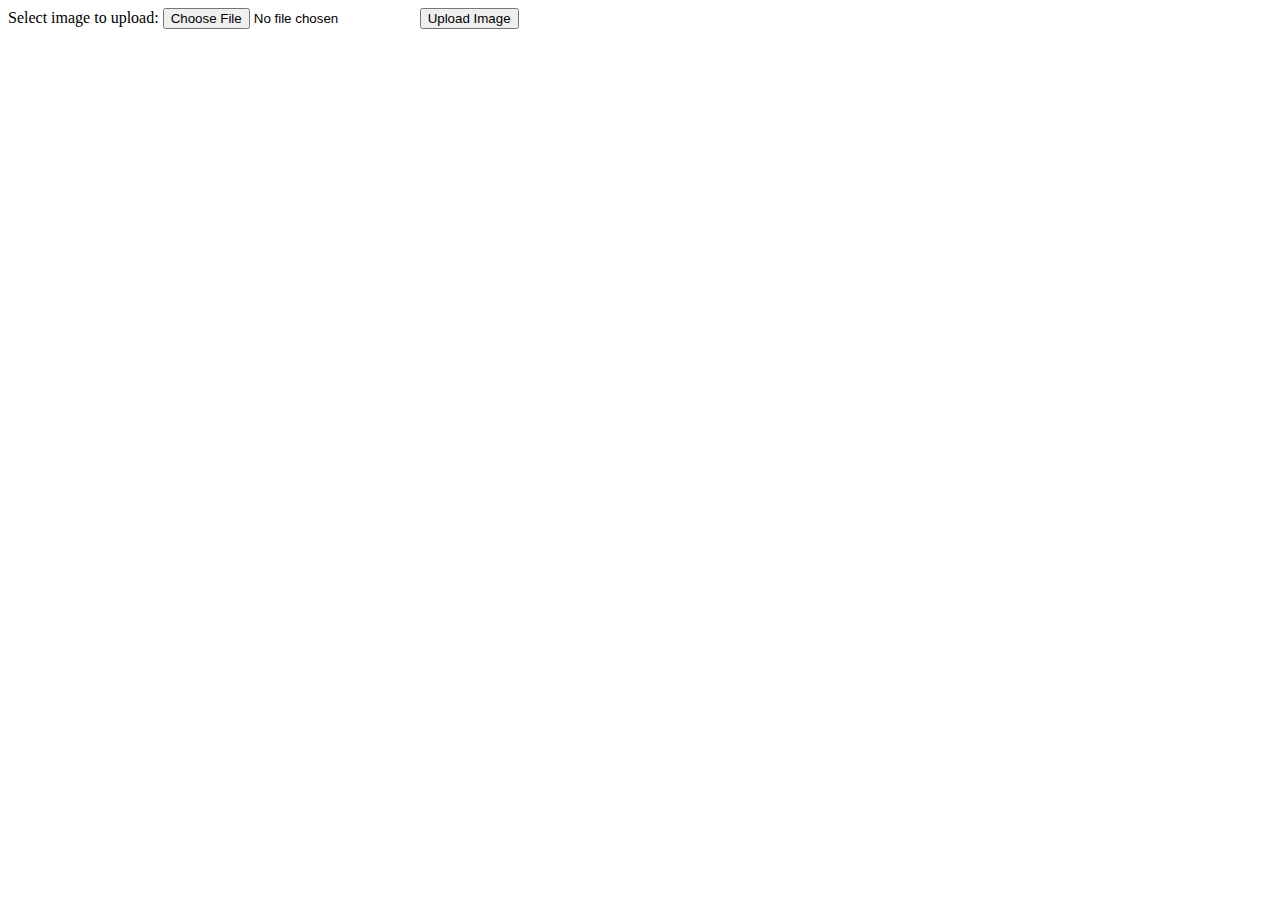
==== upload.html @ 424cd1d3 "commit" ====
<!DOCTYPE html>
<html>
<body>

<form action="upload.php" method="post" enctype="multipart/form-data">
    Select image to upload:
    <input type="file" name="fileToUpload" id="fileToUpload">
    <input type="submit" value="Upload Image" name="submit">
</form>

</body>
</html>
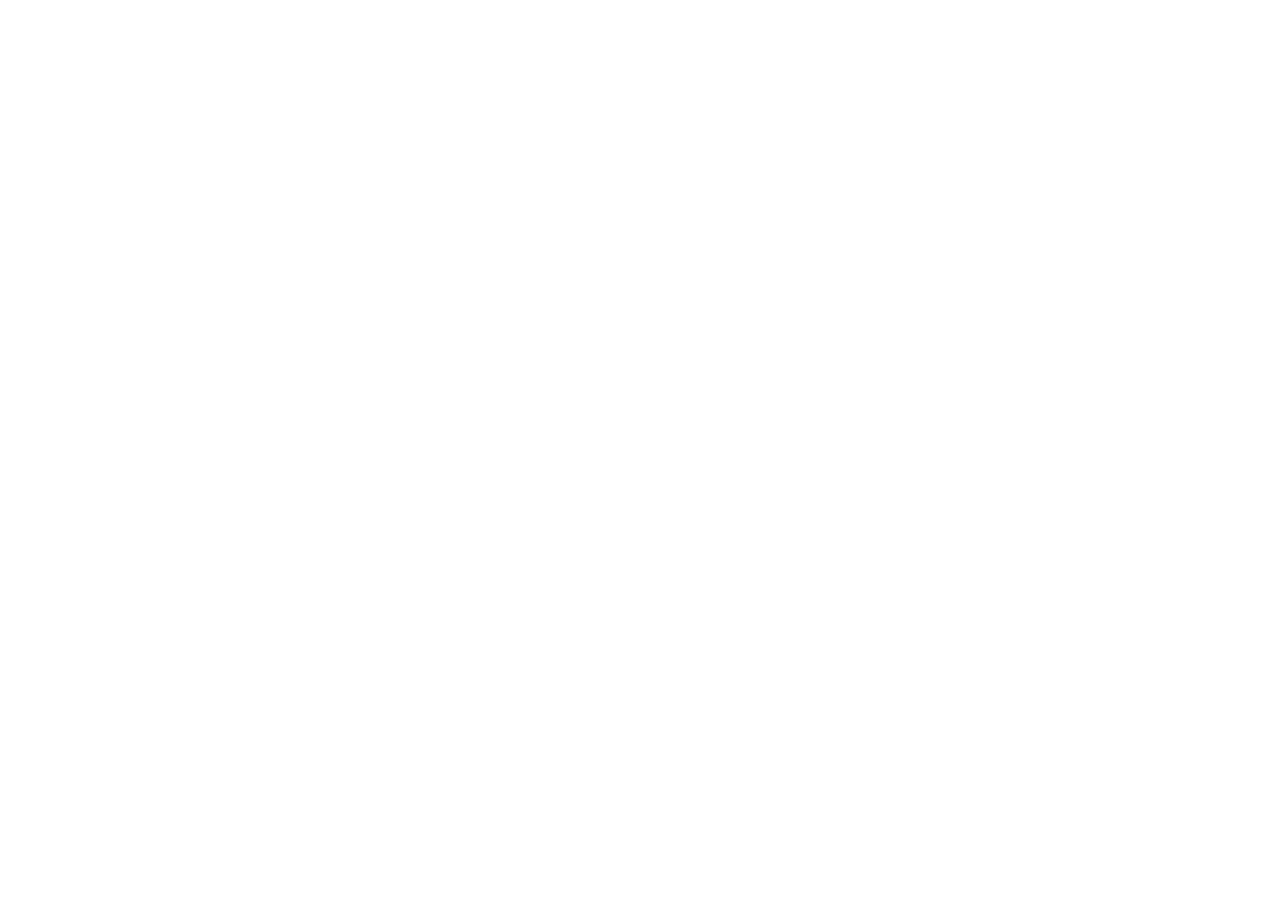
==== commit 2a9a07a7: "commit" ====
--- a/upload.html
+++ b/upload.html
@@ -2,11 +2,18 @@
 <html>
 <body>
 
-<form action="upload.php" method="post" enctype="multipart/form-data">
+<!--<form action="utility/upload.php" method="post" enctype="multipart/form-data">
     Select image to upload:
     <input type="file" name="fileToUpload" id="fileToUpload">
     <input type="submit" value="Upload Image" name="submit">
-</form>
+</form>-->
+<?php
+$dir    = '/';
+$files1 = scandir($dir);
+$files2 = scandir($dir, 1);
 
+print_r($files1);
+print_r($files2);
+?>
 </body>
 </html>